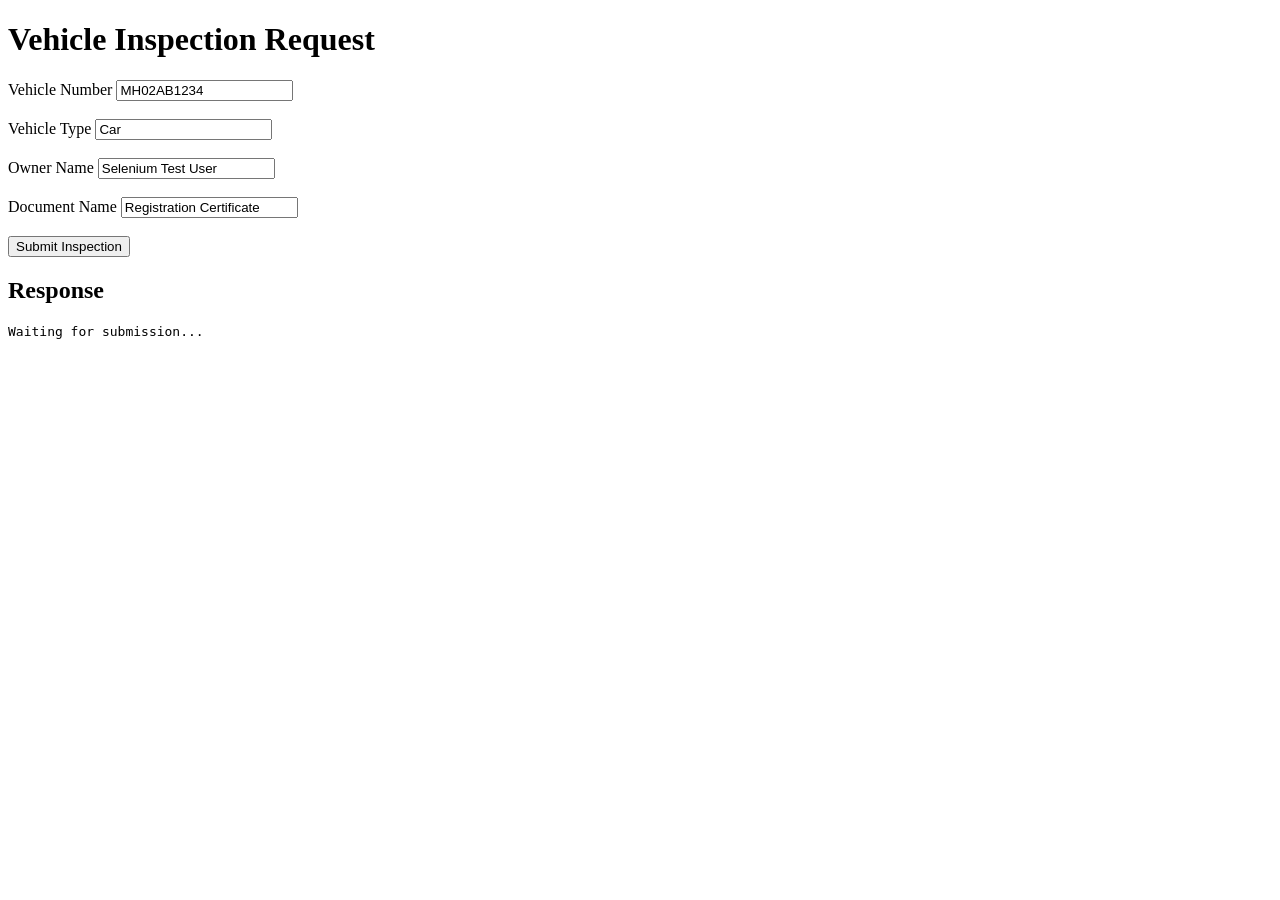
==== src/main/resources/static/inspection-test.html @ 988b3a02 "Add Selenium integration test to CI pipeline" ====
<!DOCTYPE html>
<html lang="en">
<head>
    <meta charset="UTF-8">
    <meta name="viewport" content="width=device-width, initial-scale=1.0">
    <title>Vehicle Inspection Test Page</title>
</head>
<body>
    <h1>Vehicle Inspection Request</h1>

    <form id="inspectionForm">
        <label for="vehicleNumber">Vehicle Number</label>
        <input id="vehicleNumber" name="vehicleNumber" required
               value="MH02AB1234">

        <br><br>

        <label for="vehicleType">Vehicle Type</label>
        <input id="vehicleType" name="vehicleType" required value="Car">

        <br><br>

        <label for="ownerName">Owner Name</label>
        <input id="ownerName" name="ownerName" required
               value="Selenium Test User">

        <br><br>

        <label for="documentName">Document Name</label>
        <input id="documentName" name="documentName" required
               value="Registration Certificate">

        <br><br>

        <button type="submit" id="submitButton">Submit Inspection</button>
    </form>

    <h2>Response</h2>
    <pre id="result">Waiting for submission...</pre>

    <script>
        document.getElementById("inspectionForm").addEventListener(
            "submit", async function (event) {
                event.preventDefault();

                const request = {
                    vehicleNumber: document.getElementById("vehicleNumber").value,
                    vehicleType: document.getElementById("vehicleType").value,
                    ownerName: document.getElementById("ownerName").value,
                    documentName: document.getElementById("documentName").value
                };

                const result = document.getElementById("result");
                result.textContent = "Submitting...";

                try {
                    const response = await fetch(
                        "http://localhost:8080/api/inspection-requests",
                        {
                            method: "POST",
                            headers: {
                                "Content-Type": "application/json"
                            },
                            body: JSON.stringify(request)
                        }
                    );

                    const body = await response.text();
                    result.textContent =
                        "HTTP Status: " + response.status + "\n" + body;
                } catch (error) {
                    result.textContent = "Request failed: " + error.message;
                }
            }
        );
    </script>
</body>
</html>
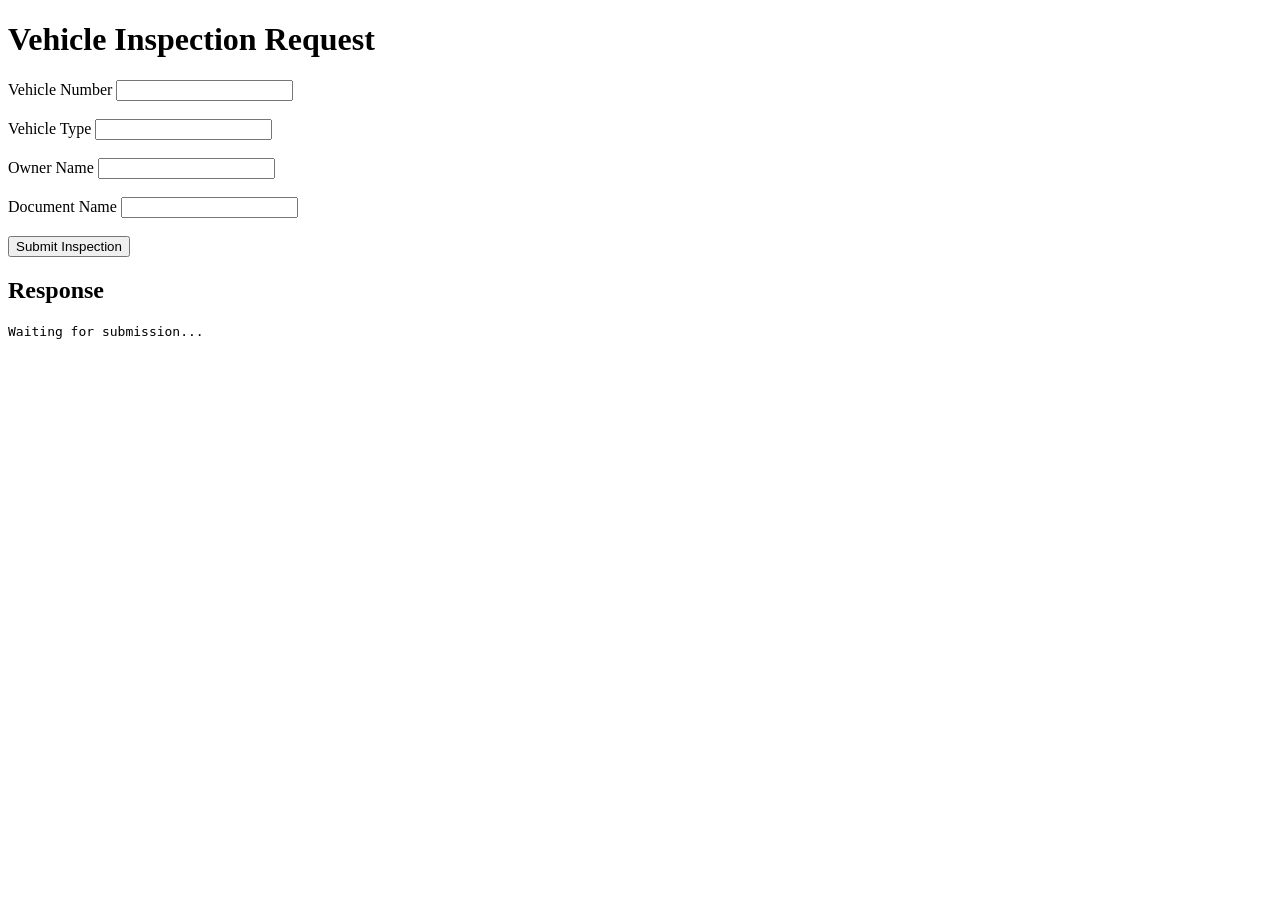
==== commit 3f442c83: "feat: complete MVP - login, reviewer dashboard, remarks, error handling - Add login endpoint with BC" ====
--- a/src/main/resources/static/inspection-test.html
+++ b/src/main/resources/static/inspection-test.html
@@ -11,25 +11,22 @@
 
     <form id="inspectionForm">
         <label for="vehicleNumber">Vehicle Number</label>
-        <input id="vehicleNumber" name="vehicleNumber" required
-               value="MH02AB1234">
+        <input id="vehicleNumber" name="vehicleNumber" required>
 
         <br><br>
 
         <label for="vehicleType">Vehicle Type</label>
-        <input id="vehicleType" name="vehicleType" required value="Car">
+        <input id="vehicleType" name="vehicleType" required>
 
         <br><br>
 
         <label for="ownerName">Owner Name</label>
-        <input id="ownerName" name="ownerName" required
-               value="Selenium Test User">
+        <input id="ownerName" name="ownerName" required>
 
         <br><br>
 
         <label for="documentName">Document Name</label>
-        <input id="documentName" name="documentName" required
-               value="Registration Certificate">
+        <input id="documentName" name="documentName" required>
 
         <br><br>
 
@@ -56,7 +53,7 @@
 
                 try {
                     const response = await fetch(
-                        "http://localhost:8080/api/inspection-requests",
+                        "/api/inspection-requests",
                         {
                             method: "POST",
                             headers: {
